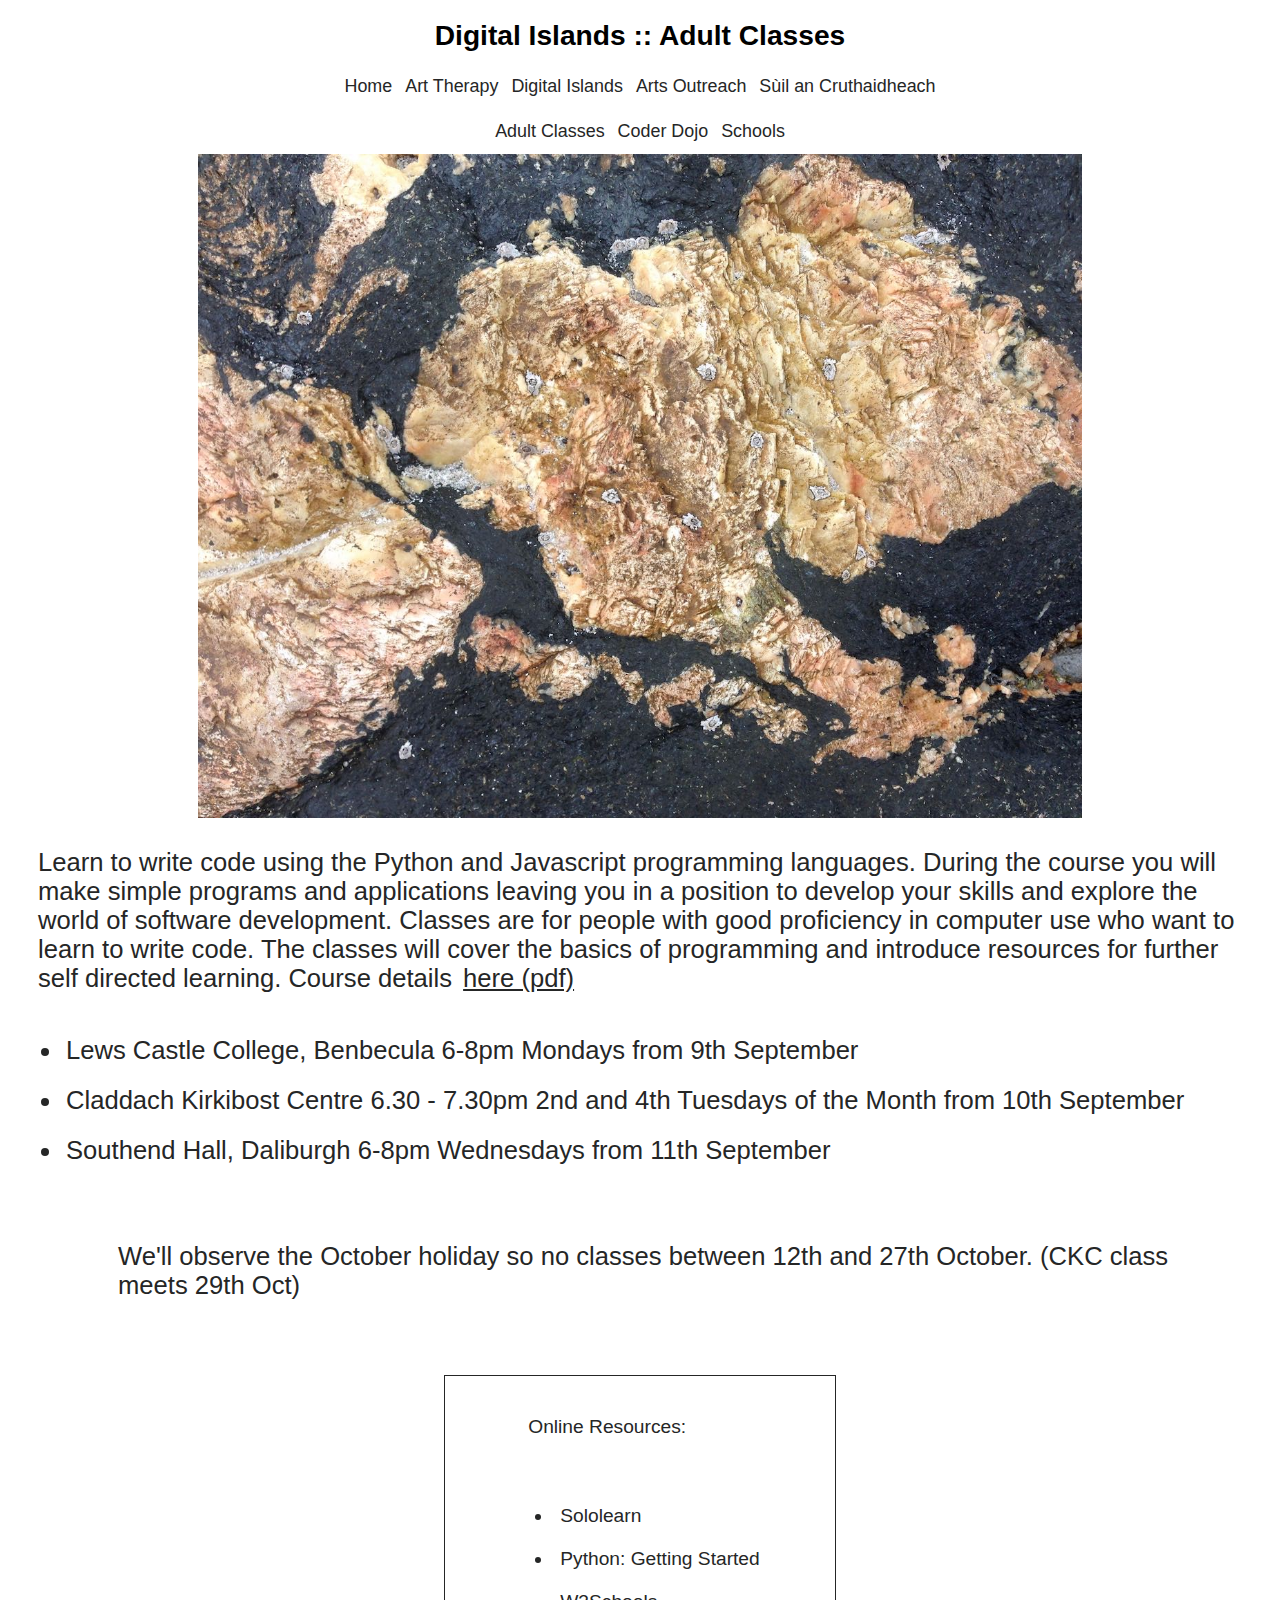
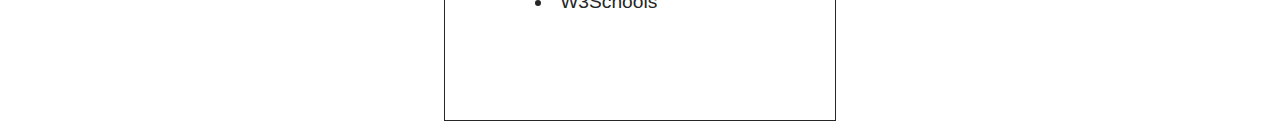
==== adult-classes.html @ 942d7248 "image resize" ====
<!DOCTYPE html>
<html lang="en-GB">
  <head>
    <meta charset="utf-8">
    <title>Cridhe Crois-Shlighe :: Heart of the Crossings</title>
    <meta name="viewport" content="width=device-width, initial-scale=1">
    <link rel="stylesheet" href="style.css"/>
  </head>
  <body>
    <div class="header">
      <div class="inner-div-header-left">
      </div>
      <div class="inner-div-header">
        <header>
          <h1>Digital Islands :: Adult Classes</h1>
        </header>
      </div>
      <div class="inner-div-header-right">
      </div>
    </div>
    <div class="navbar" id="navbar">
      <nav>
        <a href="index.html" title="Home">Home</a>
        <a href="art-therapy.html" title="Art-Therapy">Art Therapy</a>
        <a href="digital-islands.html" title="Digital-Islands">Digital Islands</a>
        <a href="arts-outreach.html" title="Arts-Outreach">Arts Outreach</a>
        <a href="sùil-an-cruthaidheach.html" title="Sùil-An-Cruthaidheach">Sùil an Cruthaidheach</a>
      </nav>
    </div>
    <div class="navbar" id="navbar">
      <nav>
        <a href="adult-classes.html" title="Adult-Classes">Adult Classes</a>
        <a href="coder-dojo.html" title="Coder-Dojo">Coder Dojo</a>
        <!-- <a href="collaborations.html" title="Collaborations">Collaborations</a> -->
        <a href="schools.html" title="schools">Schools</a>
      </nav>
    </div>
    <main>
      <section class="section">
        <!-- Image of project map / logo goes in this section-->
        <div class="spacer">
        </div>
        <div class="image-section">
        <img src="./images/rock_1.jpg" alt="picture of pale and dark rock surfaces with barnacles" class="bg"/>
      </div>
        <div class="spacer">
        </div>

      </section>
      <sectionclass="section">

        <article>
          <div class="main-paragraph">
            <p>
              Learn to write code using the Python and Javascript programming languages. During the course you will make simple
              programs and applications leaving you in a position to develop your skills and explore the world of software development.
              Classes are for people with good proficiency in computer use who want to learn to write code. The classes will cover the
              basics of programming and introduce resources for further self directed learning. Course details <a href="Adult_Classes_Course_Doc.pdf" title="Home" class="text-link">here (pdf)</a>
              <br>
              <ul>
              <li>Lews Castle College, Benbecula 6-8pm Mondays from 9th September</li>
              <li>Claddach Kirkibost Centre 6.30 - 7.30pm 2nd and 4th Tuesdays of the Month from 10th September</li>
              <li>Southend Hall, Daliburgh 6-8pm Wednesdays from 11th September</li>
              <ul>
              <br>
              <p>We'll observe the October holiday so no classes between 12th and 27th October. (CKC class meets 29th Oct)
            </p>
          </div>
        <br>

        <!-- subcategories  -->

        <div class="projects-div">
          <div class="strand-div">
            <p>
              Online Resources:
            <ul>
              <li><a href="https://www.sololearn.com/" title="Home">Sololearn</a></li>
              <li><a href="https://www.python.org/about/gettingstarted/" title="Home">Python: Getting Started</a></li>
              <li><a href="https://www.w3schools.com/" title="Home">W3Schools</a></li>
            </ul>
            </p>
          </div>
        </article>
      </section>

      <section>
      </section>
    </main>
    <aside>
      <!-- Secondary navigation or additional modules go here -->
    </aside>
    <footer>
      <!-- Footer goes here -->
    </footer>
    <script type="text/javascript">

      window.onscroll = function() {myFunction()};

      var navbar = document.getElementById("navbar");

      var sticky = navbar.offsetTop;

      function myFunction() {
        if (window.pageYOffset >= sticky) {
          navbar.classList.add("sticky")
        } else {
          navbar.classList.remove("sticky");
        }
      }
    </script>
  </body>
</html>
---- style.css ----
html {
  font-size: calc(0.8em + 1vw)
}

body {
  margin: 10;
  font-family: 'Avenir', sans-serif;

}

* {
  box-sizing: border-box;
}

p {
  color: #252626;
  padding: 15px;
  margin: 15px;
}



h1 {
  text-align: center;
  font-size: 110%;
  margin: 6px;
  padding: 6px;
}

h2 {

}

li {
  text-decoration: none;
  color: #252626;
  padding: 3px;
  margin: 15px;
}

img {
  max-width: 100%;
  height: auto;
}



.image-section {
  width: 100%;
  display: flex;
  justify-content: center;

}

.bg {
  width: 70%;
  justify-content: center;
  height: auto;
  top: 0;
  left: 0;

}

.header {
  display: flex;
  justify-content: center;
}

.inner-div-header-left {
  width: 20%;
}

.inner-div-header {
  width: 60%;
  justify-content: center;
}

.inner-div-header-right {
  width: 20%;
}

.header-logo-img {
  display: flex;
  justify-content: flex-end;
  padding-left: 5%;
  z-index: 2;
  width: 70%;
  height: auto;
}

a {
  color: #252626;
  text-decoration: none;
  padding: 4px;
}

a:hover {
  color: #ffb366;
}

.text-link {
  color: #252626;
  text-decoration: underline;
  padding: none;
}

.navbar {
  overflow: hidden;
  width: 100%;
  font-size: 70%;
  background: white;
  display: flex;
  padding: 12px;
  justify-content: center;

}

.sticky {
  position: fixed;
  top: 0;
  width: 100%;
  display: flex;
  justify-content: center;
}

.sticky + .content {
  padding-top: 60px;
  justify-content: center;
}

.section-logos {
  width: 100%;
  justify-content: center;
}

/* footer */

.footer-logos {
  display: inline-block;
  justify-content: center;

}

.footer-logo {
  display: inline-block;
  justify-content: center;
  width: auto;
  height: 120px;
  margin: 6px;
  padding: 6px;
}


.bg-digital {
  max-width: 100%;
  height: auto;
  position: fixed;
  top: 0;
  left: 0;
}

.projects-div {
  display: flex;
  justify-content: center;
  max-width: 100%;

}

.strand-div {
  flex-flow: column;
  display: inline-grid;
  justify-content: center;
  padding: 10px;
  width: 31%;
  border: 1px solid #252626;
  margin: 5px;
  font-size: calc(0.5em + 0.5vw)
}


@media only screen and (max-width: 767px)
{
    .strand-div, .projects-div
    {
        display: block;
        float: none;
        width: 100%;
        padding: 10px 0;
    }
}

@media only screen and (max-width: 767)
{
  .footer-logo
  {
    display: block;
    float: none;
    width: 100px;
    height: auto;
  }
}
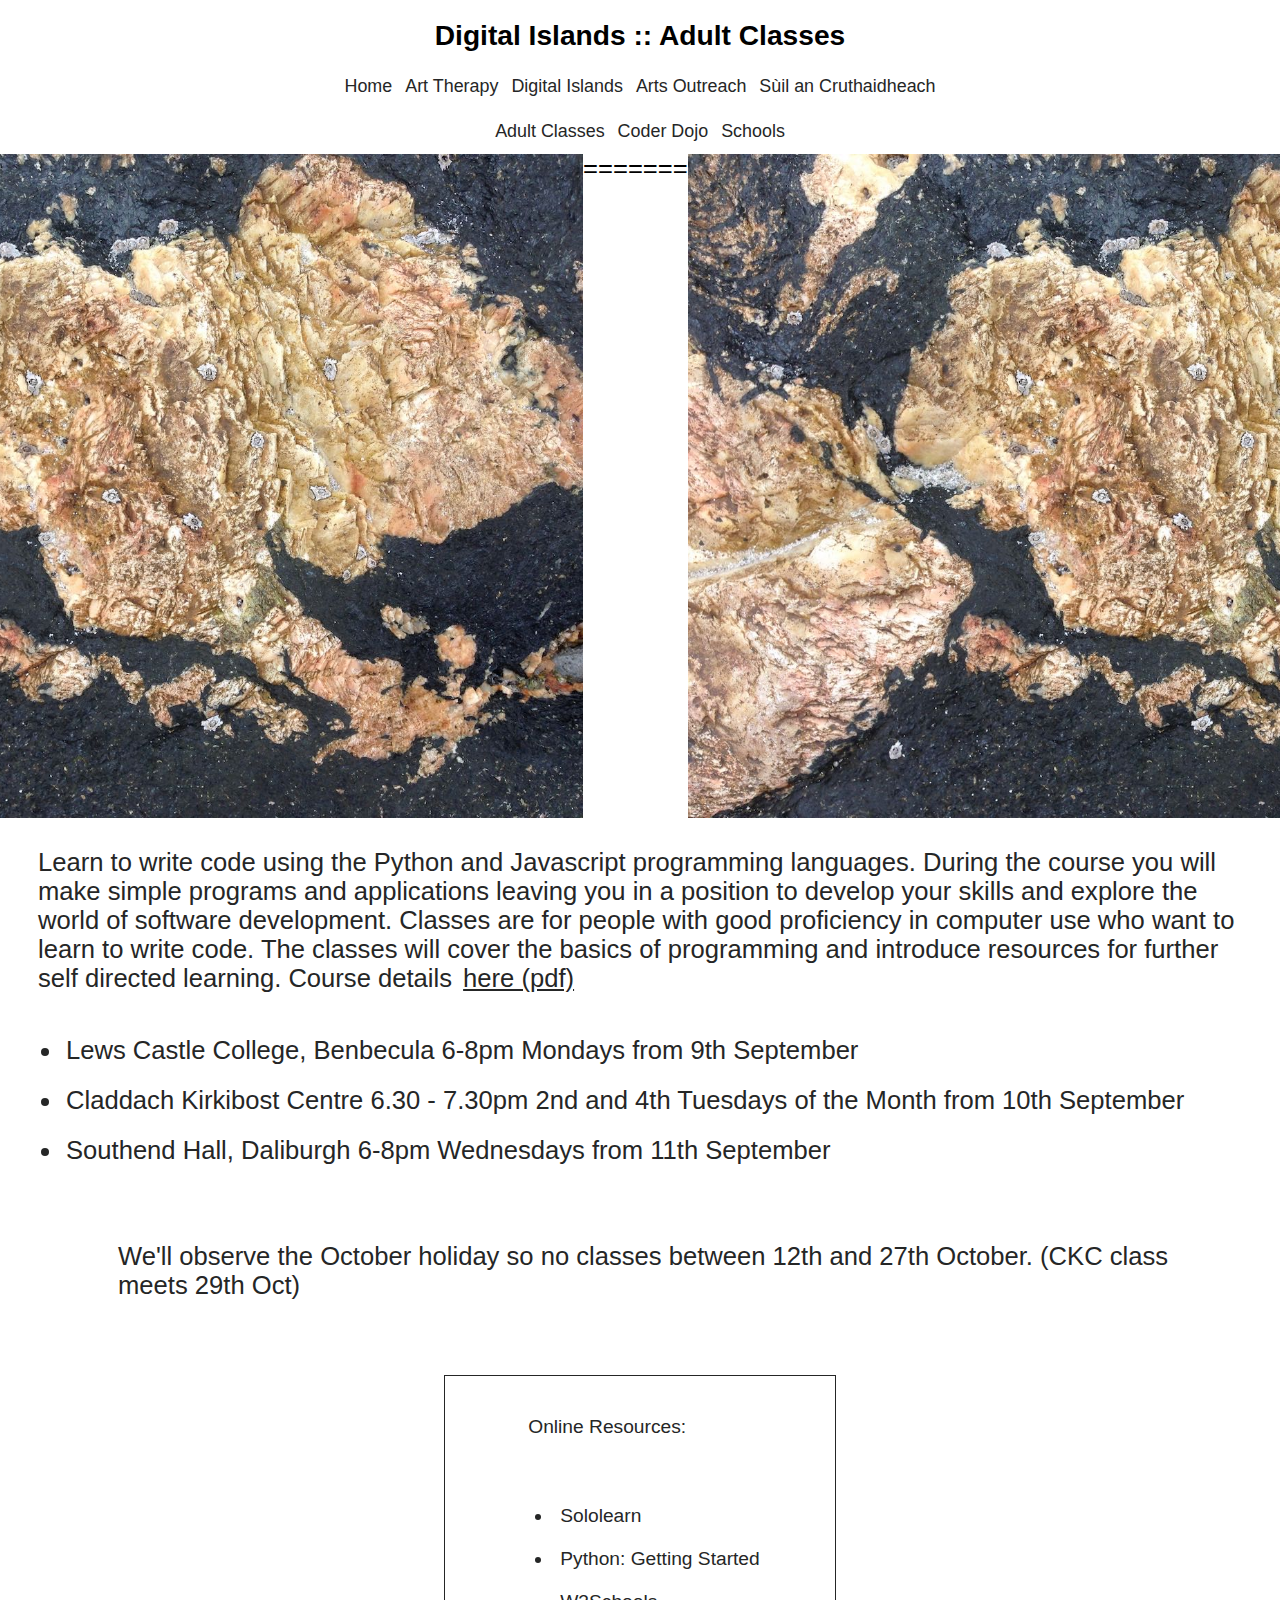
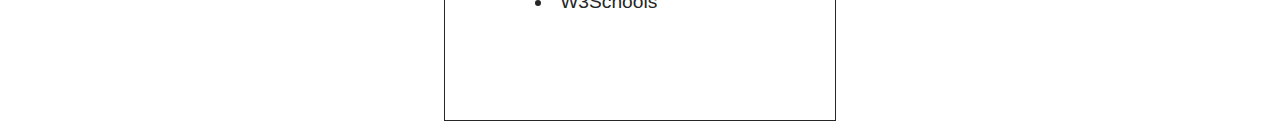
==== commit c4a0aafd: "test" ====
--- a/adult-classes.html
+++ b/adult-classes.html
@@ -41,7 +41,11 @@
         <div class="spacer">
         </div>
         <div class="image-section">
+<<<<<<< HEAD
         <img src="./images/rock_1.jpg" alt="picture of pale and dark rock surfaces with barnacles" class="bg"/>
+=======
+        <img src="./images/small/rock_1.jpg" alt="picture of pale and dark rock surfaces with barnacles" class="bg"/>
+>>>>>>> parent of 1f8979b... Revert "image resize"
       </div>
         <div class="spacer">
         </div>
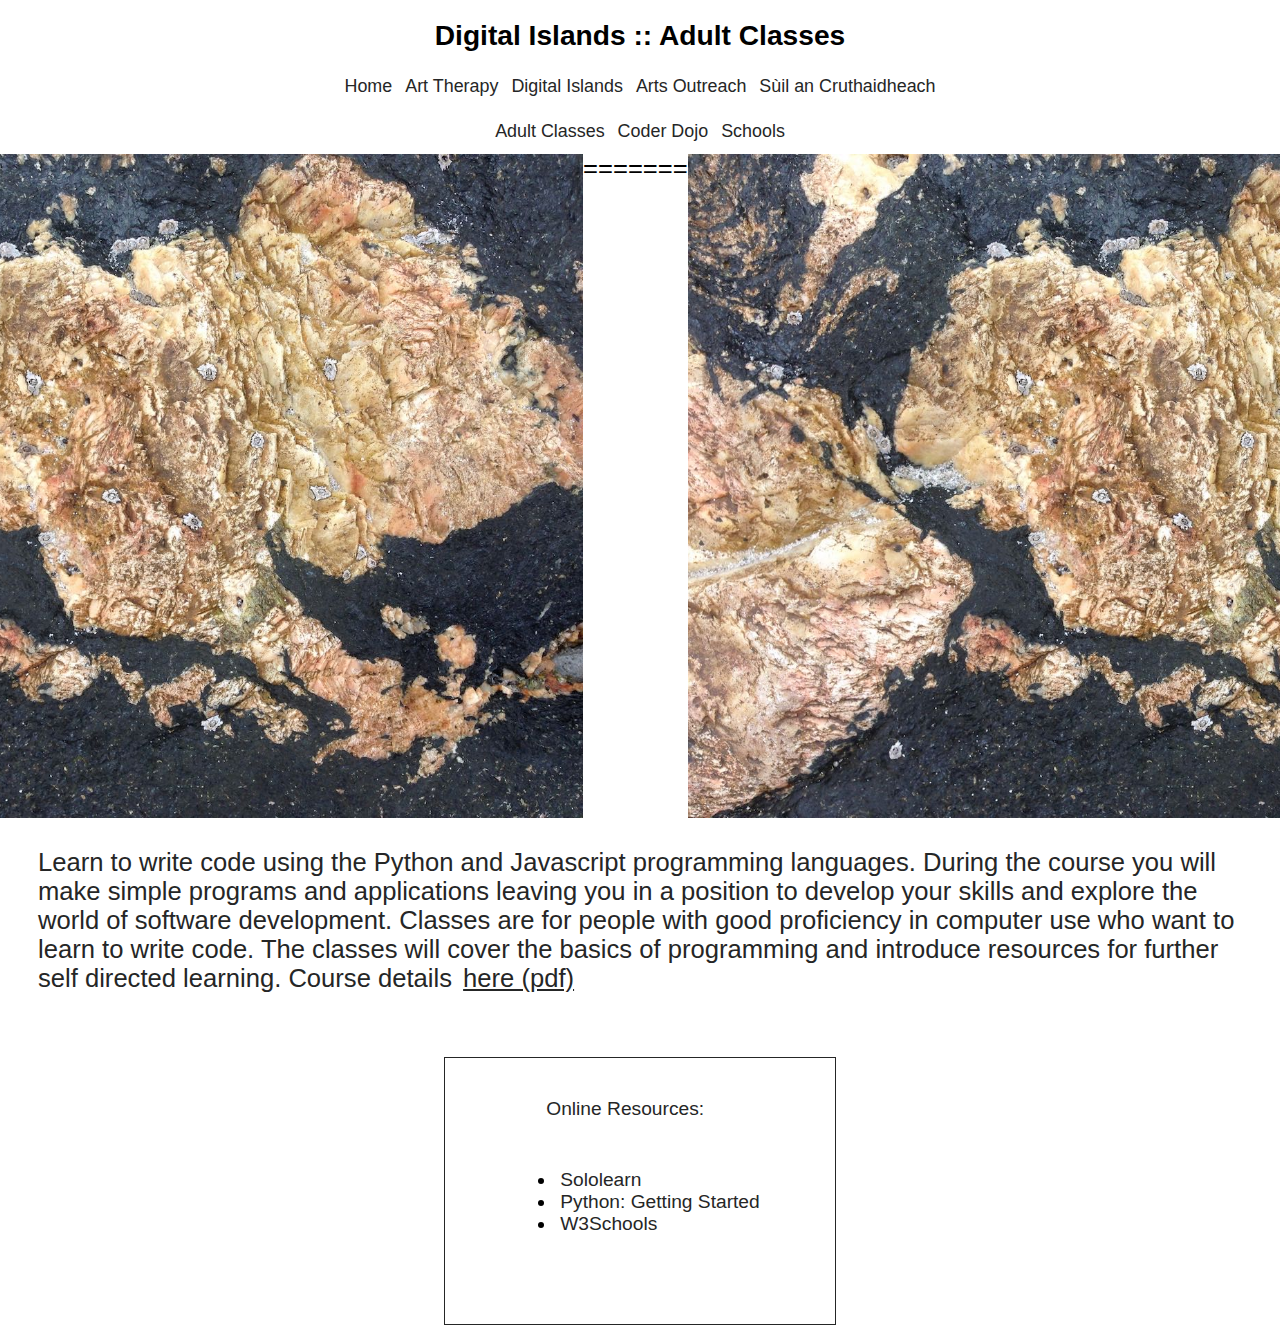
==== commit 86809589: "Revert "dates update"" ====
--- a/adult-classes.html
+++ b/adult-classes.html
@@ -60,14 +60,6 @@
               programs and applications leaving you in a position to develop your skills and explore the world of software development.
               Classes are for people with good proficiency in computer use who want to learn to write code. The classes will cover the
               basics of programming and introduce resources for further self directed learning. Course details <a href="Adult_Classes_Course_Doc.pdf" title="Home" class="text-link">here (pdf)</a>
-              <br>
-              <ul>
-              <li>Lews Castle College, Benbecula 6-8pm Mondays from 9th September</li>
-              <li>Claddach Kirkibost Centre 6.30 - 7.30pm 2nd and 4th Tuesdays of the Month from 10th September</li>
-              <li>Southend Hall, Daliburgh 6-8pm Wednesdays from 11th September</li>
-              <ul>
-              <br>
-              <p>We'll observe the October holiday so no classes between 12th and 27th October. (CKC class meets 29th Oct)
             </p>
           </div>
         <br>
--- a/style.css
+++ b/style.css
@@ -33,9 +33,6 @@
 
 li {
   text-decoration: none;
-  color: #252626;
-  padding: 3px;
-  margin: 15px;
 }
 
 img {
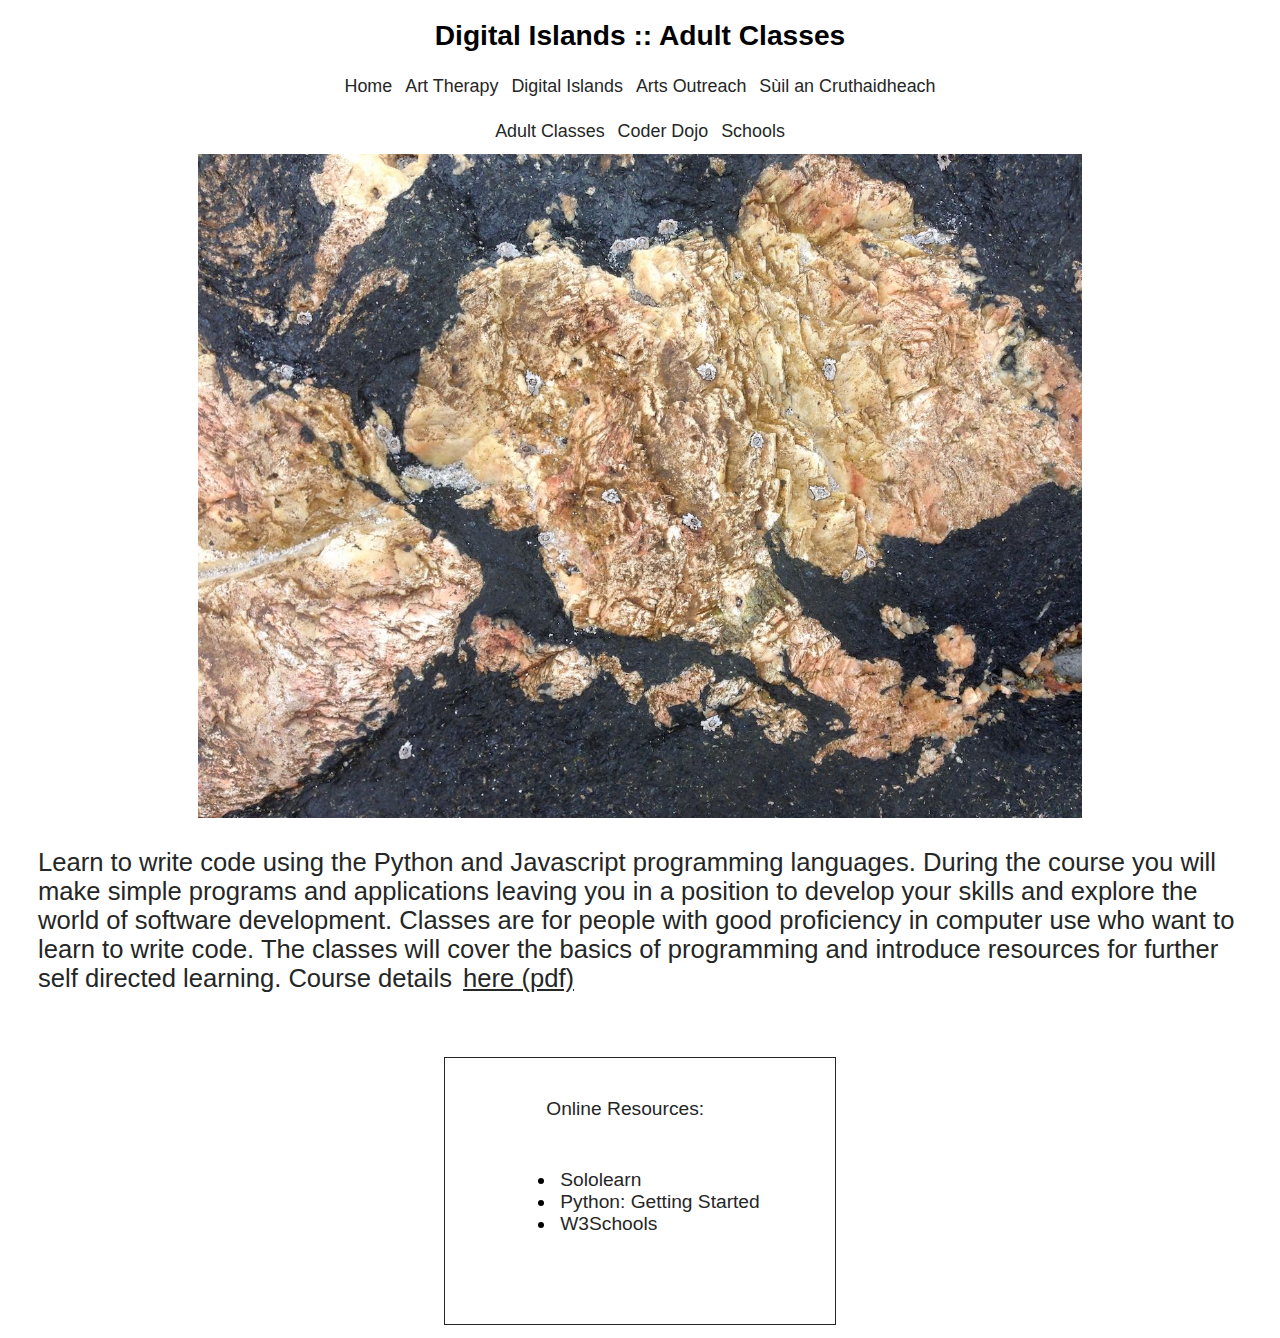
==== commit adc98684: "clean" ====
--- a/adult-classes.html
+++ b/adult-classes.html
@@ -41,11 +41,7 @@
         <div class="spacer">
         </div>
         <div class="image-section">
-<<<<<<< HEAD
         <img src="./images/rock_1.jpg" alt="picture of pale and dark rock surfaces with barnacles" class="bg"/>
-=======
-        <img src="./images/small/rock_1.jpg" alt="picture of pale and dark rock surfaces with barnacles" class="bg"/>
->>>>>>> parent of 1f8979b... Revert "image resize"
       </div>
         <div class="spacer">
         </div>
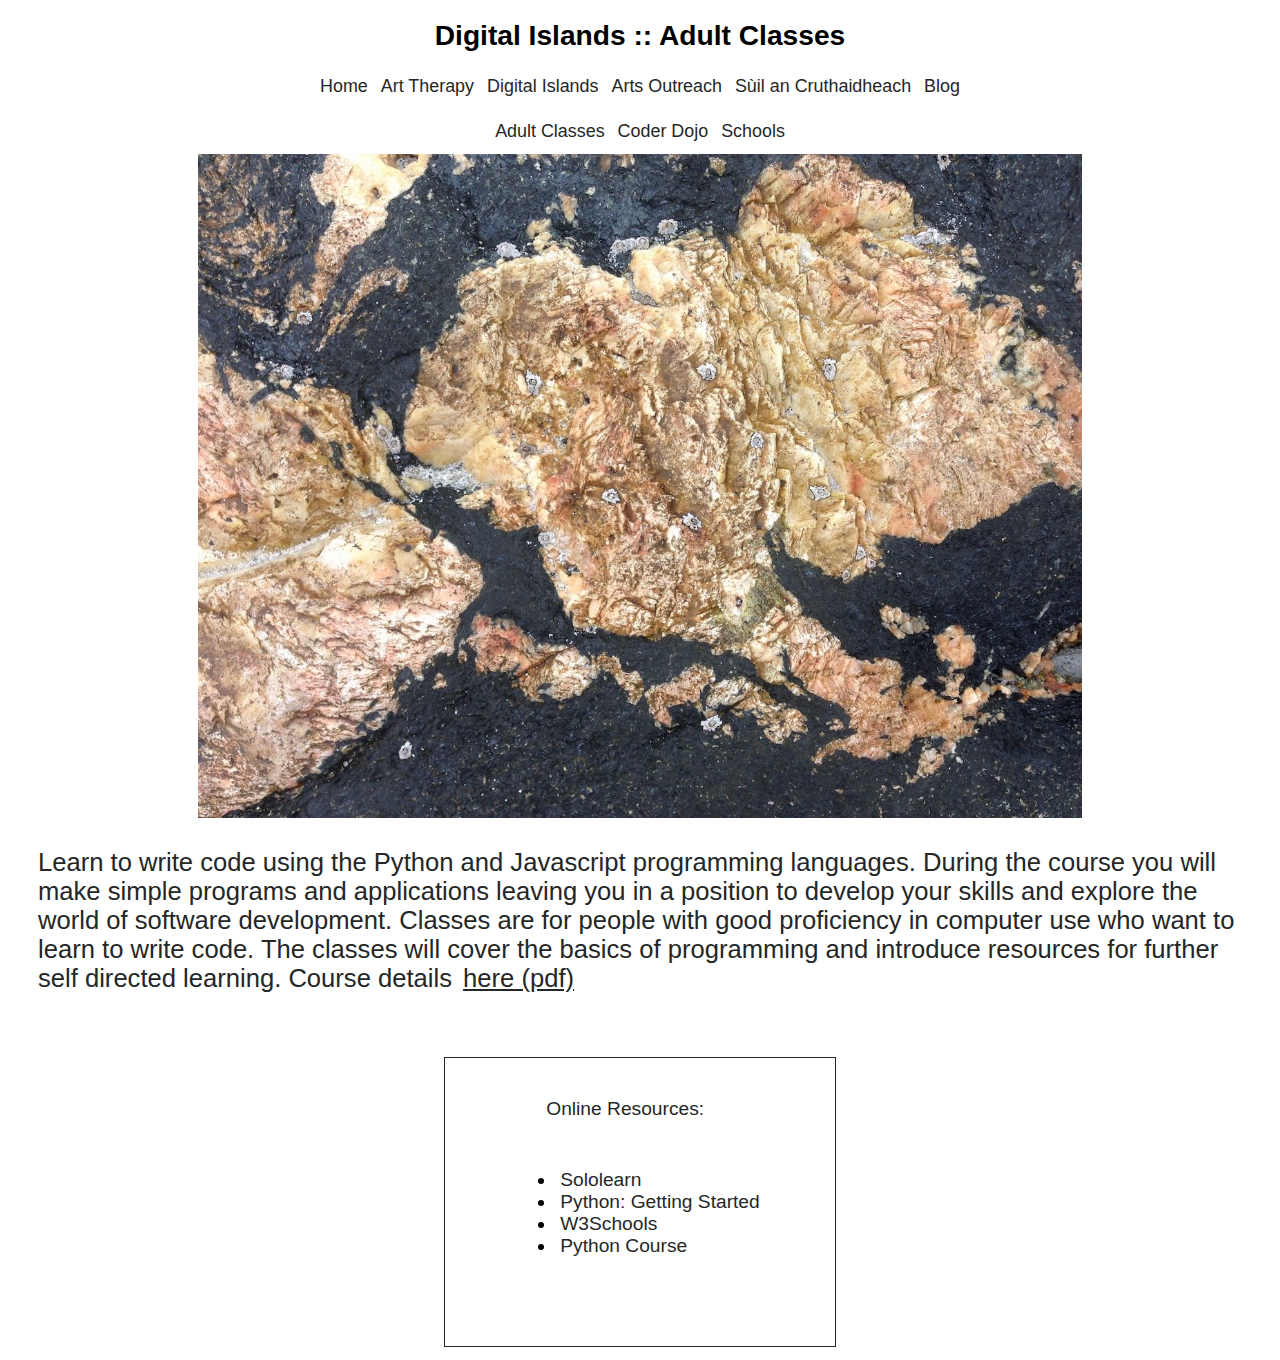
==== commit 57b90848: "adds blog link" ====
--- a/adult-classes.html
+++ b/adult-classes.html
@@ -25,6 +25,7 @@
         <a href="digital-islands.html" title="Digital-Islands">Digital Islands</a>
         <a href="arts-outreach.html" title="Arts-Outreach">Arts Outreach</a>
         <a href="sùil-an-cruthaidheach.html" title="Sùil-An-Cruthaidheach">Sùil an Cruthaidheach</a>
+        <a href="https://cridhe-crois-shlighe.blogspot.com/">Blog</a>
       </nav>
     </div>
     <div class="navbar" id="navbar">
@@ -70,6 +71,7 @@
               <li><a href="https://www.sololearn.com/" title="Home">Sololearn</a></li>
               <li><a href="https://www.python.org/about/gettingstarted/" title="Home">Python: Getting Started</a></li>
               <li><a href="https://www.w3schools.com/" title="Home">W3Schools</a></li>
+              <li><a href="https://www.python-course.eu/python3_course.php">Python Course</a></li>
             </ul>
             </p>
           </div>
--- a/style.css
+++ b/style.css
@@ -17,6 +17,7 @@
   padding: 15px;
   margin: 15px;
 }
+
 
 
 
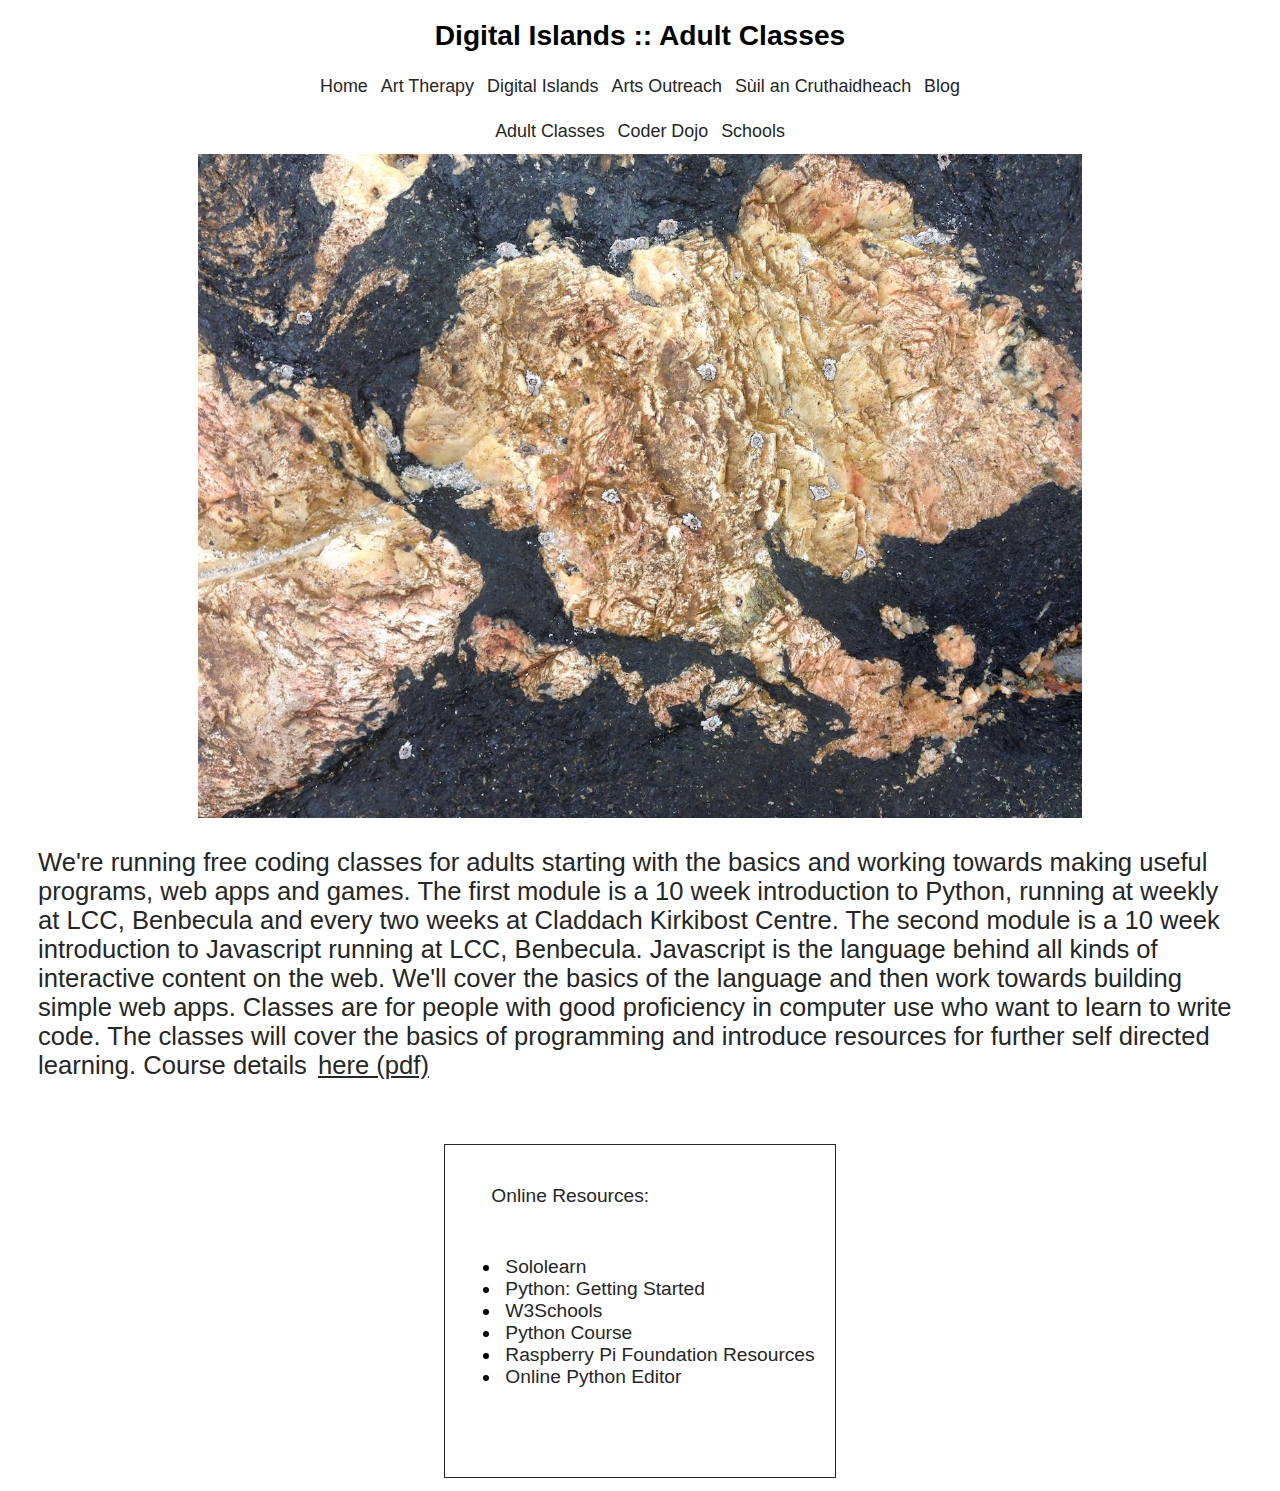
==== commit 0a184718: "adds changes to adult classes page" ====
--- a/adult-classes.html
+++ b/adult-classes.html
@@ -53,8 +53,11 @@
         <article>
           <div class="main-paragraph">
             <p>
-              Learn to write code using the Python and Javascript programming languages. During the course you will make simple
-              programs and applications leaving you in a position to develop your skills and explore the world of software development.
+              We're running free coding classes for adults starting with the basics and working towards making useful programs, web apps and games.
+              The first module is a 10 week introduction to Python, running at weekly at LCC, Benbecula and every two weeks at Claddach Kirkibost Centre.
+
+              The second module is a 10 week introduction to Javascript running at LCC, Benbecula. Javascript is the language behind all kinds of interactive content on the web. We'll cover the basics of the language and then work towards building simple web apps. 
+
               Classes are for people with good proficiency in computer use who want to learn to write code. The classes will cover the
               basics of programming and introduce resources for further self directed learning. Course details <a href="Adult_Classes_Course_Doc.pdf" title="Home" class="text-link">here (pdf)</a>
             </p>
@@ -72,6 +75,8 @@
               <li><a href="https://www.python.org/about/gettingstarted/" title="Home">Python: Getting Started</a></li>
               <li><a href="https://www.w3schools.com/" title="Home">W3Schools</a></li>
               <li><a href="https://www.python-course.eu/python3_course.php">Python Course</a></li>
+              <li><a href="https://projects.raspberrypi.org/en">Raspberry Pi Foundation Resources</a></li>
+              <li><a href="https://repl.it/languages/python3 ">Online Python Editor</a></li>
             </ul>
             </p>
           </div>
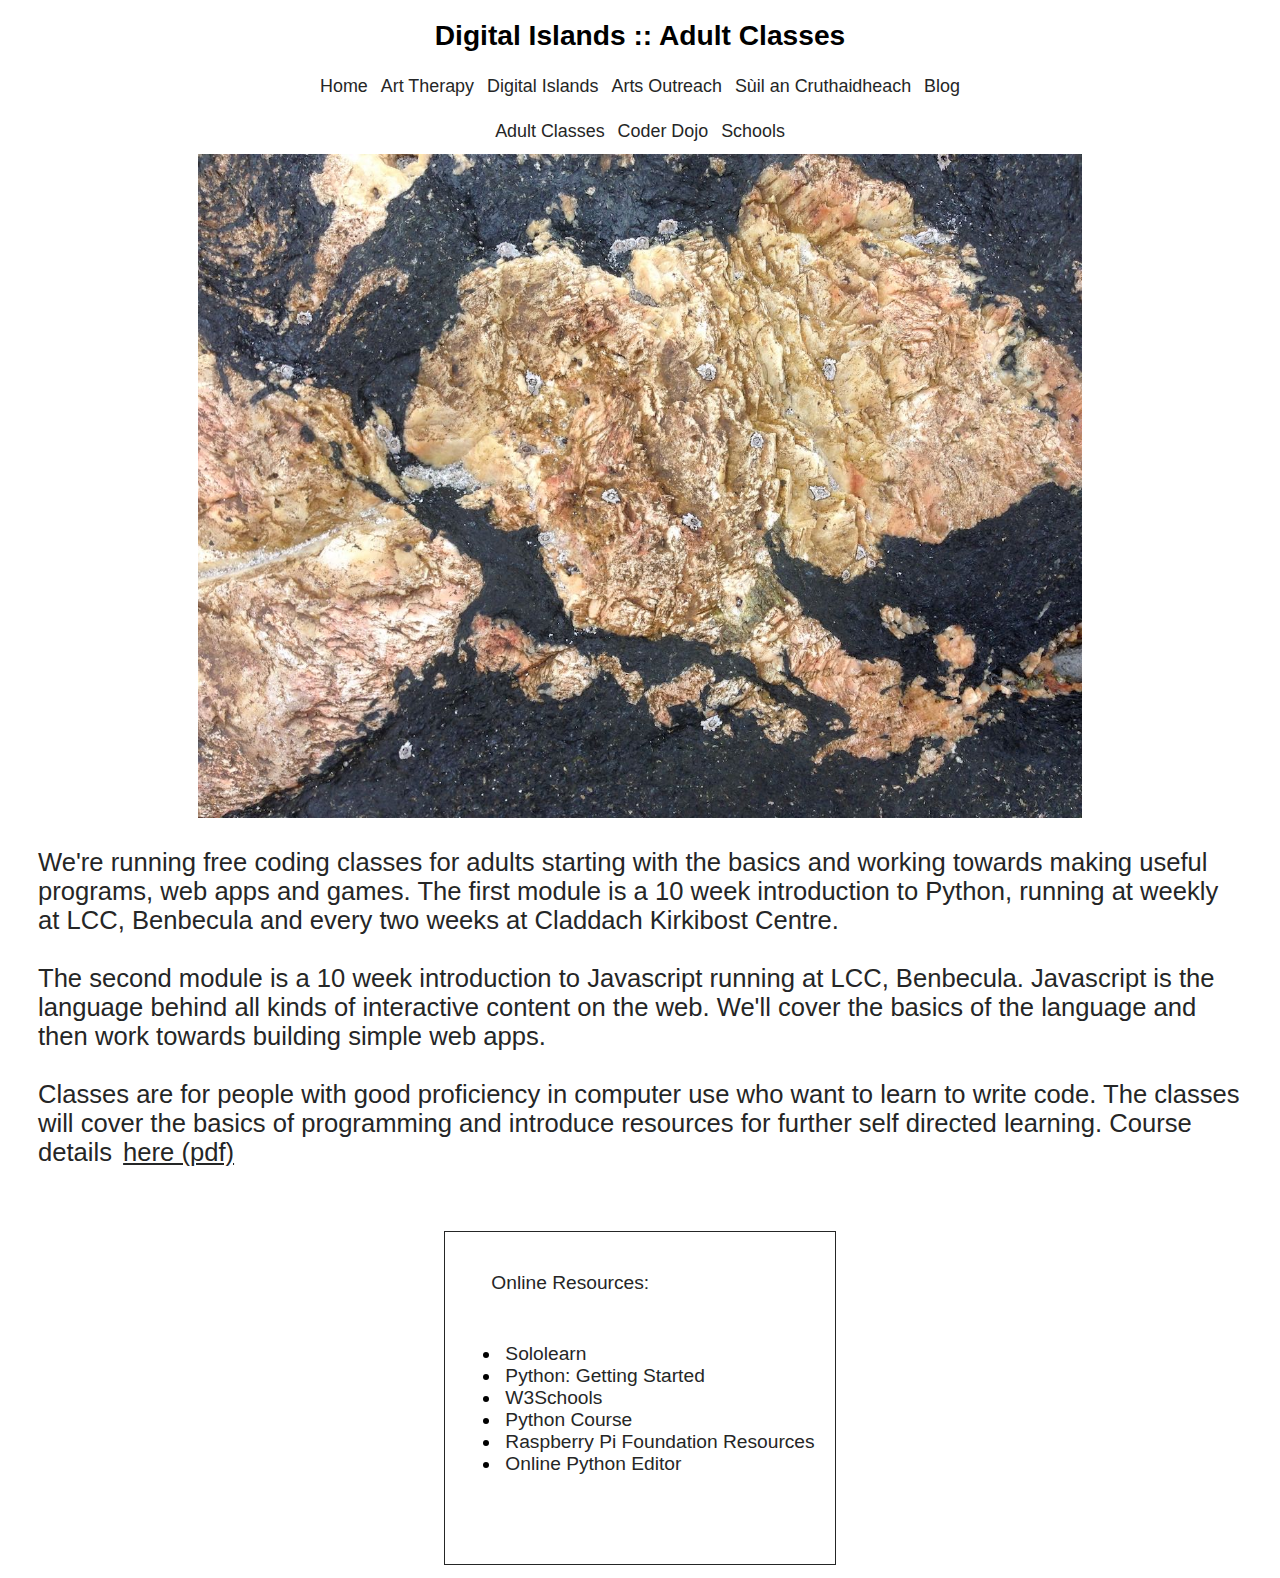
==== commit 55e79902: "line breaks" ====
--- a/adult-classes.html
+++ b/adult-classes.html
@@ -55,9 +55,11 @@
             <p>
               We're running free coding classes for adults starting with the basics and working towards making useful programs, web apps and games.
               The first module is a 10 week introduction to Python, running at weekly at LCC, Benbecula and every two weeks at Claddach Kirkibost Centre.
-
-              The second module is a 10 week introduction to Javascript running at LCC, Benbecula. Javascript is the language behind all kinds of interactive content on the web. We'll cover the basics of the language and then work towards building simple web apps. 
-
+              <br>
+              <br>
+              The second module is a 10 week introduction to Javascript running at LCC, Benbecula. Javascript is the language behind all kinds of interactive content on the web. We'll cover the basics of the language and then work towards building simple web apps.
+              <br>
+              <br>
               Classes are for people with good proficiency in computer use who want to learn to write code. The classes will cover the
               basics of programming and introduce resources for further self directed learning. Course details <a href="Adult_Classes_Course_Doc.pdf" title="Home" class="text-link">here (pdf)</a>
             </p>
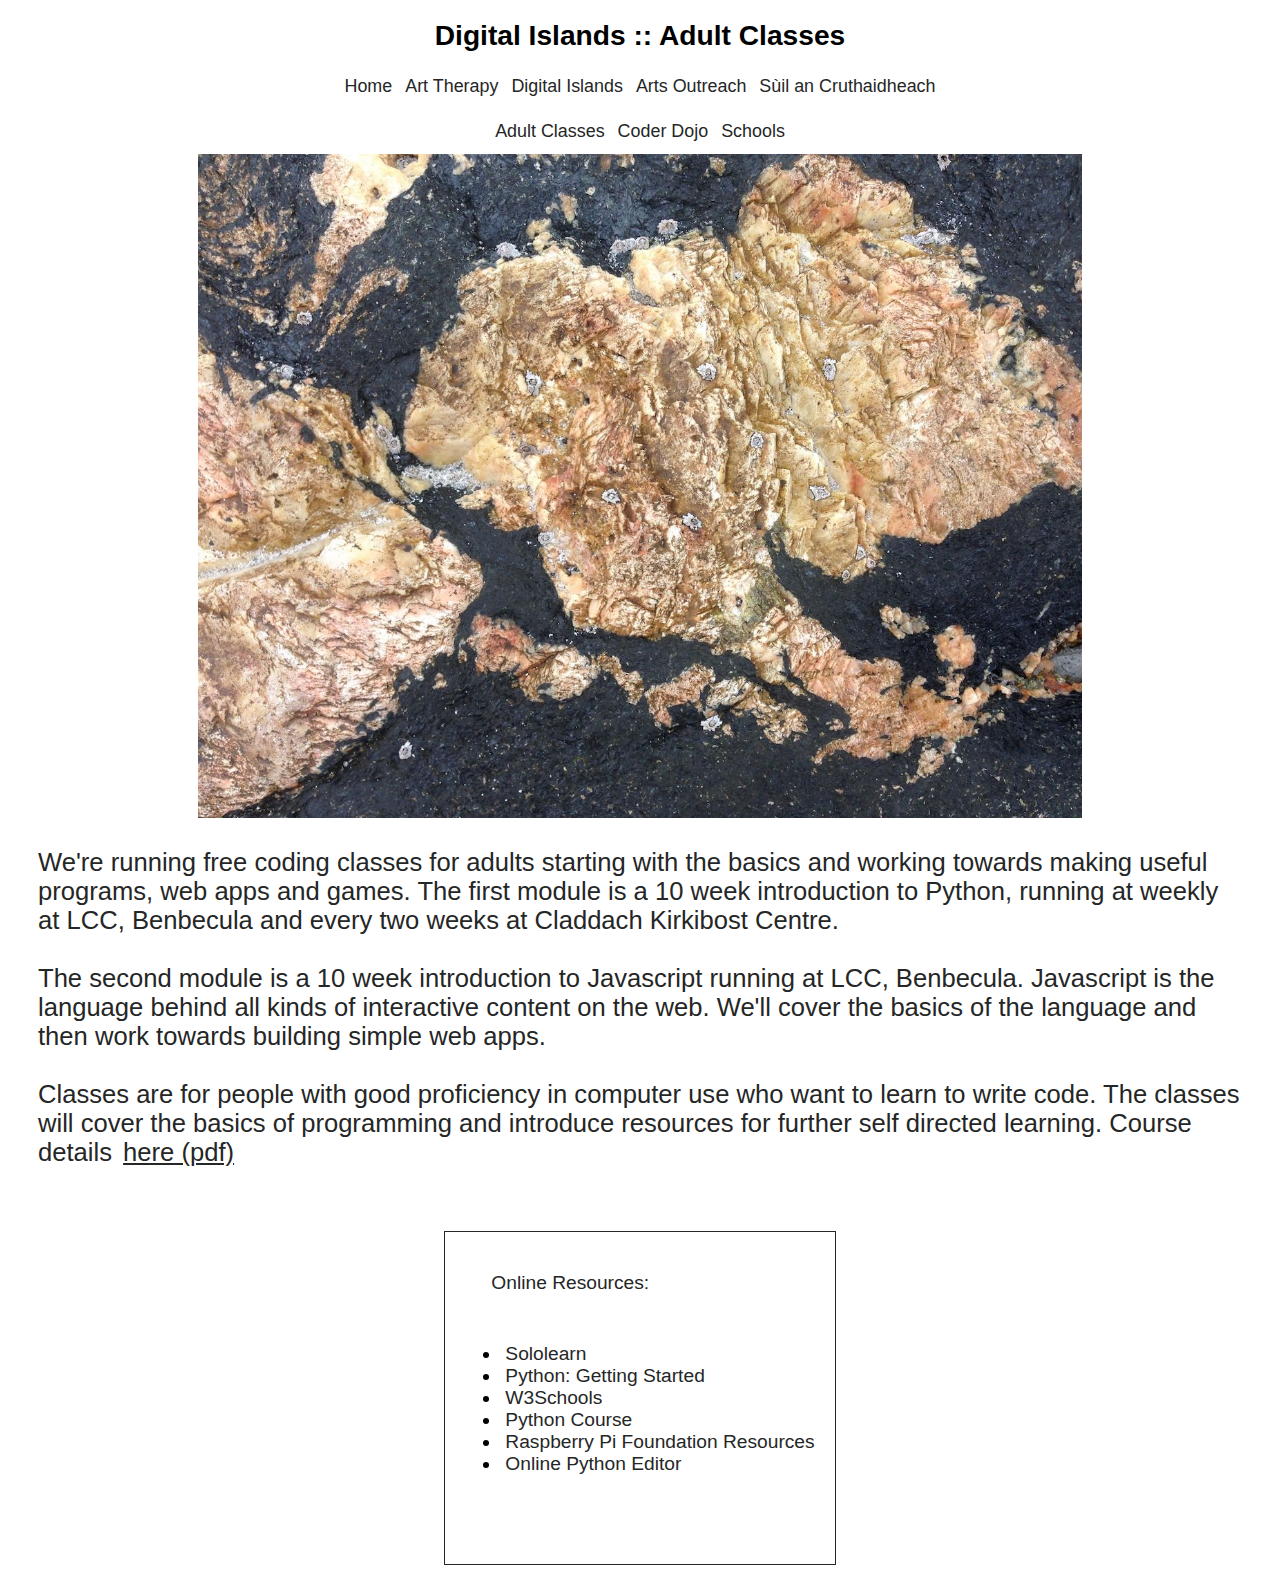
==== commit 1e32a960: "removes blog link" ====
--- a/adult-classes.html
+++ b/adult-classes.html
@@ -25,7 +25,6 @@
         <a href="digital-islands.html" title="Digital-Islands">Digital Islands</a>
         <a href="arts-outreach.html" title="Arts-Outreach">Arts Outreach</a>
         <a href="sùil-an-cruthaidheach.html" title="Sùil-An-Cruthaidheach">Sùil an Cruthaidheach</a>
-        <a href="https://cridhe-crois-shlighe.blogspot.com/">Blog</a>
       </nav>
     </div>
     <div class="navbar" id="navbar">
